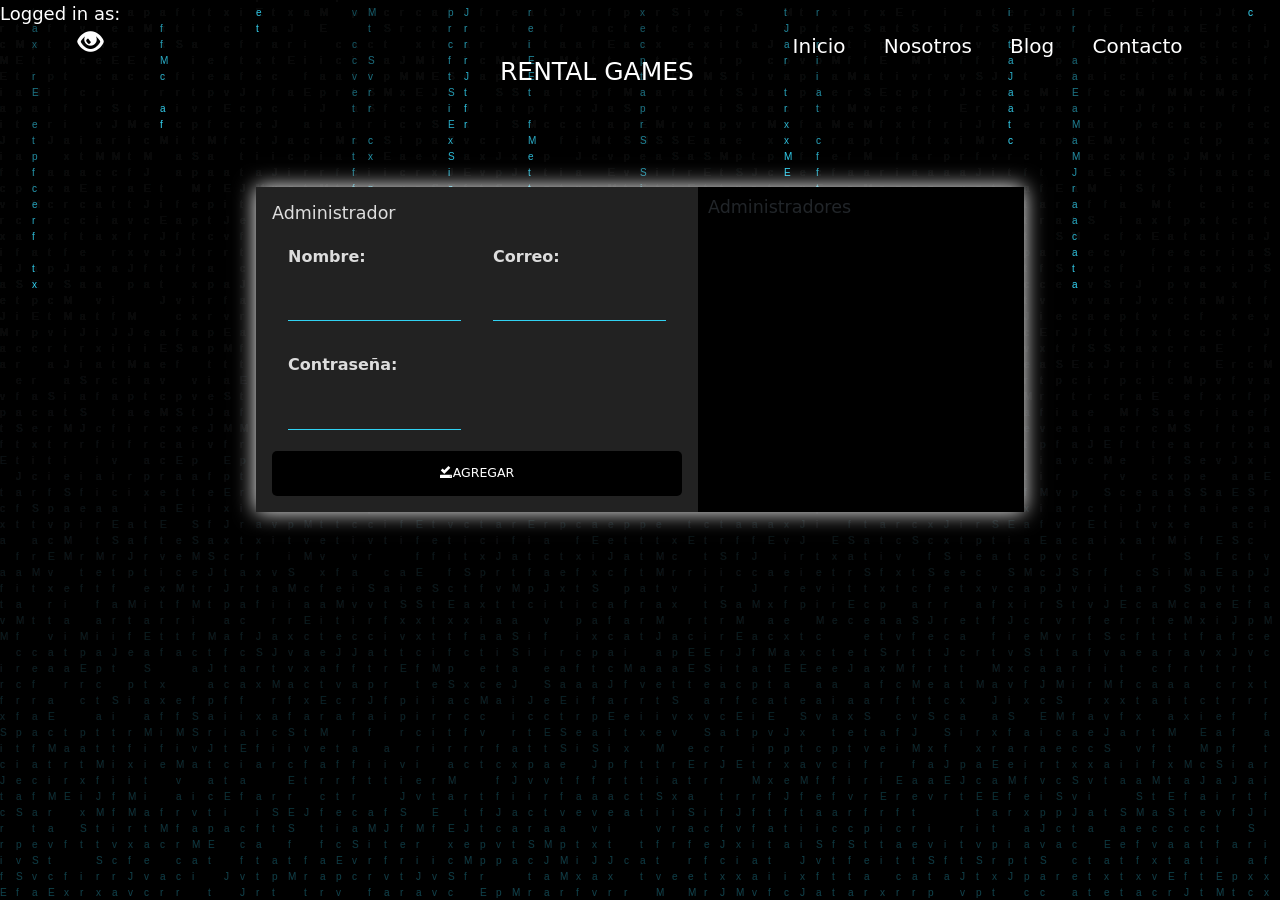
==== src/main/resources/static/Admin.html @ a2a75828 "Mi Primer Commit" ====
<!DOCTYPE html>
<html>
    <head>
        <meta charset="UTF-8">
        <meta http-equiv="X-UA-Compatible" content="IE=edge">
        <meta name="viewport" content="width=device-width, initial-scale=1.0">
        
        <script src="https://ajax.googleapis.com/ajax/libs/jquery/3.6.0/jquery.min.js"></script>
        <script type="text/javascript" src="misFuncionesAdmin.js"></script>
        <link rel="stylesheet" href="http://maxcdn.bootstrapcdn.com/bootstrap/3.3.7/css/bootstrap.min.css">
        <link rel="stylesheet" type="text/css" href="styles.css">
        <link href="https://cdn.jsdelivr.net/npm/bootstrap@5.1.0/dist/css/bootstrap.min.css" rel="stylesheet" integrity="sha384-KyZXEAg3QhqLMpG8r+8fhAXLRk2vvoC2f3B09zVXn8CA5QIVfZOJ3BCsw2P0p/We"crossorigin="anonymous">
    
        <title>ADMINISTRADORES</title>
    </head>

    <body>
        <canvas> </canvas>
        <div style="color: #fff; font-size: 18px;">
            Logged in as: <span id="user"></span>
        </div>
        <div id="logo" style="margin-left: 500px; margin-top: 30px; color: #fff; ">
            <h1>RENTAL GAMES</h1>
        </div>
        <div>
            <header class="header">
            <div class="container">
                <div class="btn-menu">
                    <label for="btn-menu" class="glyphicon glyphicon-eye-open"></label>
                </div>
                 <nav class="menu">
                     <a href="#">Inicio</a>
                     <a href="#">Nosotros</a>
                     <a href="#">Blog</a>
                     <a href="#">Contacto</a>
                 </nav>
            </div> 
        </header>
        <div class="capa"></div>
        <input type="checkbox" id="btn-menu"><!-- comment -->
        <div class="container-menu">
            <div class="cont-menu">
                <nav>
                    <a href="/HomePage.html">Inicio</a>
                    <a href="/Admin.html">Administradores</a>
                    <a href="/Category.html">Categorias</a>
                    <a href="/Game.html">Juegos</a>
                    <a href="/Client.html">Clientes</a>
                    <a href="/Message.html">Mensajes</a>
                    <a href="/Reservation.html">Reservaciónes</a>
                    <a href="/Score.html">Calificaciónes</a>
                    <a href="/Report.html">Reporte</a>
                </nav>
                <label for="btn-menu" class="glyphicon glyphicon-eye-close"></label>
            </div>
        </div>   
            <section>
            <div class="contact-wrapper" style="margin-top: 100px;" >
            <div class="contact-form">
                <h3>Administrador</h3>
                <form  id="formAdmin" name="formAdmin" action="javascript:mensaje('formAdmin')">
                    <p>
                        <label for="nameAdmin">Nombre:</label>
                        <input type="text" name="nameAdmin" id="nameAdmin" required maxlength="45">
                    </p>
                    <p>
                        <label for="email">Correo:</label>
                        <input type="email" name="email" id="email" required maxlength="250">
                    </p>
                    <p>
                        <label for="password">Contraseña:</label>
                        <input type="password" name="password" id="password" required>
                    </p>
                    
                </form>
                <div class="block">
                     <button type="submit" class="btn btn-info btn-lg btn-responsive" onclick="guardarElementoAdmin()"> <span class="glyphicon glyphicon-saved"></span>Agregar</button>                 
                </div>
            </div>
            <div class="contact-info">
                <h3>Administradores</h3>
                <table>
                    <tbody id="resultadoAdmin"></tbody>
                </table>  
            </div>
            </div>
        </section>
    </body>
</html>
---- src/main/resources/static/styles.css ----
@import "https://fonts.googleapis.com/css?family=Ubuntu:400,700italic";
@import "https://fonts.googleapis.com/css?family=Cabin:400";

*{
 box-sizing: border-box;
}
body{
  background: #181818;
  color: #ffff;
  font-family: sans-serif;
 

}
.logo{
   font-size: xx-large !important; 
   color: #fff;
}

canvas{
  font-size: 10px;
  text-align: center;
  position: absolute;
  
  height: 100vh;
  width: 100%;
  position: fixed;
  z-index: -2;
  background: #000000;
}
.content {
  max-width: 100%;
  margin-left: auto;
  margin-right: auto;
  padding: 0;
}

.contact-wrapper{
  margin-top: 100px;
  display: grid;
  grid-template-columns: 1fr 2fr !important;

}
.contact-wrapper{
  width: 60%;
  margin: auto;
  box-shadow: 0 0 20px 0 rgb(255, 255, 255, 3);
}
.contact-wrapper >*{
  padding: 1em;
}
.contact-form{
  background: #222222;
  font-size: medium;
  color: #ddd;
}
.contact-form form {
  display: grid;
  grid-template-columns: 1fr 1fr;
}
.contact-form form .block{
  grid-column: 1/3;
}

.contact-form form p{
  margin: 0;
  padding: 1em;
}

.contact-form form button,
.contact-form form input, select, textarea {
  width: 100%;
  padding: .7em;
  border: none;
  background: none;
  outline: 0;
  color :#fff;
  border-bottom: 1px solid #31d2f2;
}

.contact-form button{
  margin-top: 5px;
  text-transform: uppercase;
  background: #000;
  color: #fff;
  border: 0;
  padding: 1em;
  width: 410px;
  height: 45px;
}

.contact-form form button:hover,
.contact-form form button:focus{
  background: #42C920;
  color: #fff;
  transition: background-color 1s ease-out;
}

.contact-info {
  background: #000;
}

.contact-info button{
  background: #474747;
  width: 100px;
}
.contact-info table{
  color: #fff;
  background-color: #222222;
  box-sizing: auto;
  font-size: 12px;
  border-collapse: collapse;
  text-align: left;
  width: 100%;
}
.contact-info th, td {
  padding: 1px;
  width: 120px;
}
.contact-info thead{
  background-color: solid 5px #246355;
  border-bottom: solid 5px #0f362d;
  color: #fff;
}
.contact-info tbody{
  display: block;
}
.tr:nth-child(even){
  background-color: #f00;
}
.contact-info tr:hover td{
  background-color: #31d2f2;
  color: #fff;
}
.container .btn-menu, .logo2{
    float: left;
    line-height: 70px;
}
.container .btn-menu label{
    color: #fff;
    font-size: 25px;
    cursor: pointer;
}
.logo2 h1{
    color: #fff;
    font-weight: 400;
    font-size: 22px;
    margin-left: 10px;
}

.capa{
position: fixed;
width: 100%;
height: 100vh;
background: rgba(0,0,0,0);
z-index: -1;
top: 0;left: 0;
}
/*Estilos para el encabezado*/
.header{
width: 100%;
height: 100px;
position: fixed;
top: 0;left: 0;
}
.container{
width: 90%;
max-width: 1200px;
margin: auto;
}
.container .btn-menu, .logo{

float: left;
line-height:100px;
}
.container .menu{
float: right;
line-height: 100px;
}
.container .menu a{
display: inline-block;
padding: 15px;
line-height: normal;
text-decoration: none;
color: #fff;
transition: all 0.3s ease;
border-bottom: 2px solid transparent;
font-size: 20px;
margin-right: 5px;
}
.container .menu a:hover{
border-bottom: 2px solid #c7c7c7;
padding-bottom: 5px;
}
/*Fin de Estilos para el encabezado*/

/*Menù lateral*/
#btn-menu{
display: none;
}
.container-menu{
position: absolute;
background: rgba(0,0,0,0.5);
width: 100%;
height: 100vh;
top: 0;left: 0;
transition: all 500ms ease;
opacity: 0;
visibility: hidden;
}
#btn-menu:checked ~ .container-menu{
opacity: 1;
visibility: visible;
}
.cont-menu{
font-size: 20px;
width: 100%;
max-width: 250px;
background: #000;
height: 100vh;
position: relative;
transition: all 500ms ease;
transform: translateX(-100%);
}
#btn-menu:checked ~ .container-menu .cont-menu{
transform: translateX(0%);
}
.cont-menu nav{
transform: translateY(15%);
}
.cont-menu nav a{
display: block;
text-decoration: none;
padding: 20px;
color: #c7c7c7;
border-left: 5px solid transparent;
transition: all 400ms ease;
}
.cont-menu nav a:hover{
border-left: 5px solid #c7c7c7;
background: #1f1f1f;
}
.cont-menu label{
position: absolute;
right: 5px;
top: 10px;
color: #fff;
cursor: pointer;
font-size: 20px;
}
/*Fin de Menù lateral*/
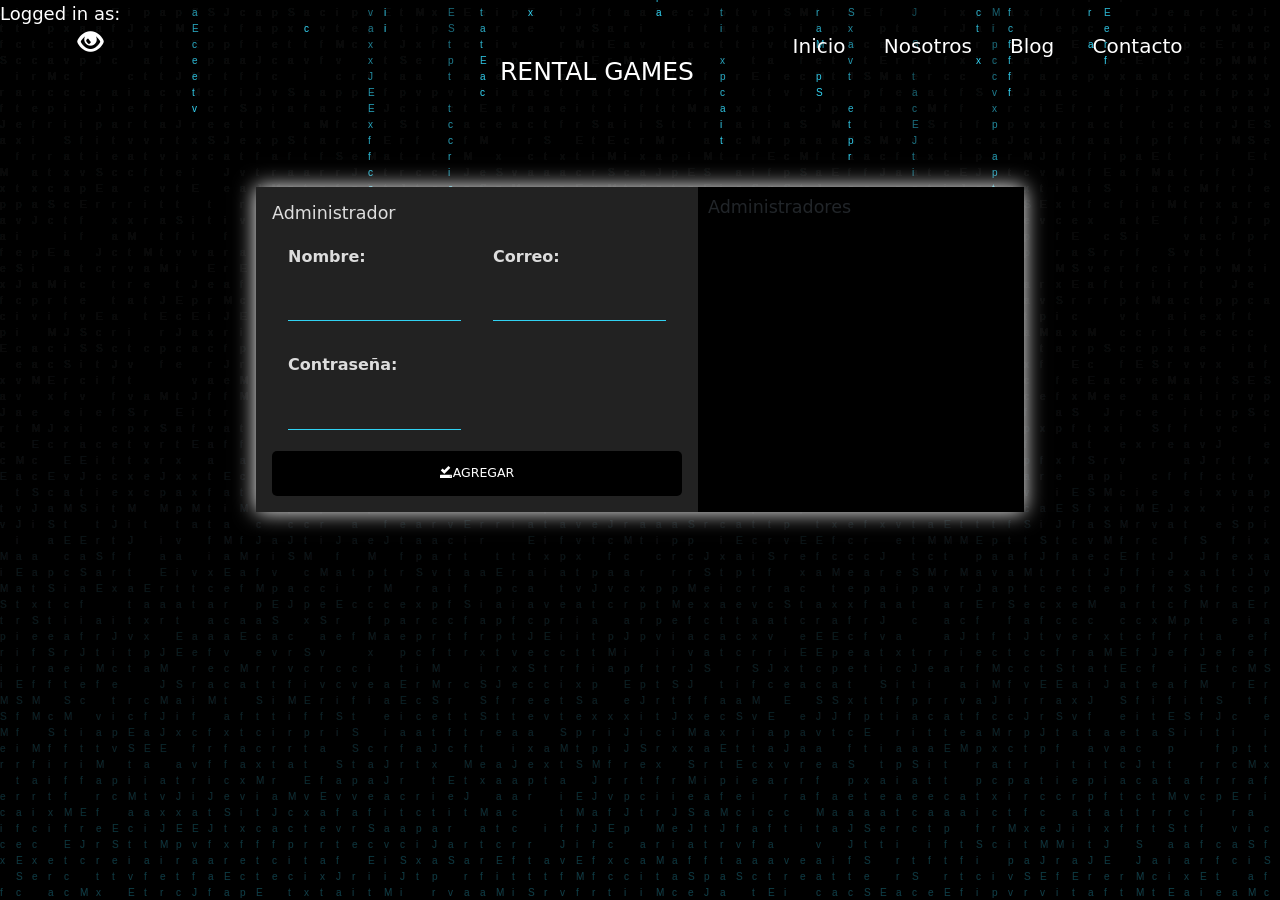
==== commit 315cb365: "Resolucion Errores" ====
--- a/src/main/resources/static/Admin.html
+++ b/src/main/resources/static/Admin.html
@@ -6,7 +6,7 @@
         <meta name="viewport" content="width=device-width, initial-scale=1.0">
         
         <script src="https://ajax.googleapis.com/ajax/libs/jquery/3.6.0/jquery.min.js"></script>
-        <script type="text/javascript" src="misFuncionesAdmin.js"></script>
+        <script type="text/javascript" src="js/misFuncionesAdmin.js"></script>
         <link rel="stylesheet" href="http://maxcdn.bootstrapcdn.com/bootstrap/3.3.7/css/bootstrap.min.css">
         <link rel="stylesheet" type="text/css" href="styles.css">
         <link href="https://cdn.jsdelivr.net/npm/bootstrap@5.1.0/dist/css/bootstrap.min.css" rel="stylesheet" integrity="sha384-KyZXEAg3QhqLMpG8r+8fhAXLRk2vvoC2f3B09zVXn8CA5QIVfZOJ3BCsw2P0p/We"crossorigin="anonymous">
